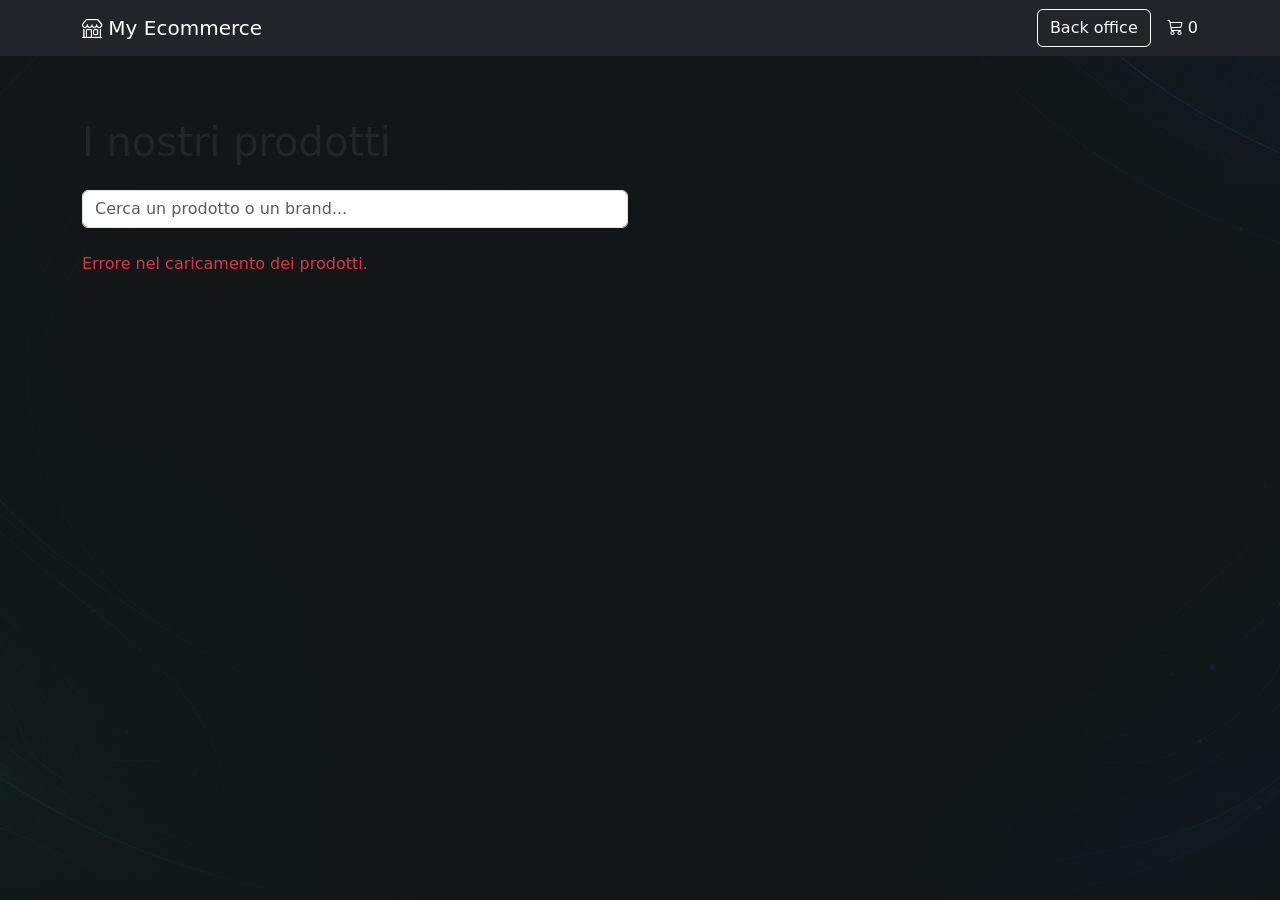
==== index.html @ 0df64d48 "Ecommerce" ====
<!DOCTYPE html>
<html lang="en">
<head>
    <meta charset="UTF-8">
    <title>Ecommerce</title>
    <link href="https://cdn.jsdelivr.net/npm/bootstrap@5.3.8/dist/css/bootstrap.min.css" rel="stylesheet"
          integrity="sha384-sRIl4kxILFvY47J16cr9ZwB07vP4J8+LH7qKQnuqkuIAvNWLzeN8tE5YBujZqJLB" crossorigin="anonymous">
    <link rel="stylesheet" href="https://cdn.jsdelivr.net/npm/bootstrap-icons@1.13.1/font/bootstrap-icons.min.css">
    <link rel="stylesheet" href="./style.css">
</head>
<body class="index-page">
<nav class="navbar navbar-dark bg-dark fixed-top">
    <div class="container">
        <a class="navbar-brand" href="./index.html">
            <i class="bi bi-shop"></i>
            My Ecommerce
        </a>
        <div class="d-flex align-items-center">
            <a href="./backoffice.html" class="btn btn-outline-light">
                Back office
            </a>
            <div class="position-relative ms-3">

                <a href="./cart.html" class="text-white text-decoration-none">
                    <i class="bi bi-cart3"></i>
                    <span id="cartCount">0</span>
                </a>

                <div id="cartMessage" class="d-none bg-success text-white rounded p-2"
                     style="position: absolute; top: 35px; right: 0; width: 230px; z-index: 1000;"></div>

            </div>
        </div>
    </div>

</nav>

<main class="container py-5">

    <h1 class="mb-4">I nostri prodotti</h1>

    <div class="row mb-4">
        <div class="col-12 col-md-6">
            <input
                    type="text"
                    class="form-control"
                    id="searchInput"
                    placeholder="Cerca un prodotto o un brand..."
            >
        </div>
    </div>

    <div class="row g-4" id="productContainer"></div>

</main>


<script src="https://cdn.jsdelivr.net/npm/bootstrap@5.3.8/dist/js/bootstrap.bundle.min.js"
        integrity="sha384-FKyoEForCGlyvwx9Hj09JcYn3nv7wiPVlz7YYwJrWVcXK/BmnVDxM+D2scQbITxI"
        crossorigin="anonymous"></script>
<script src="./script.js"></script>

</body>
</html>
---- style.css ----
body {
    background-color: #15191a;
    background-image:
            linear-gradient(rgba(21, 25, 26, 0.72), rgba(21, 25, 26, 0.72)),
            url("./assets/ecommerce-background.png");
    background-size: cover;
    background-position: center;
    background-attachment: fixed;
    background-repeat: no-repeat;
    min-height: 100vh;
}

.navbar-sticky {
    position: sticky;
    top: 0;
    z-index: 1000;
}

.index-page {
    padding-top: 70px;
}
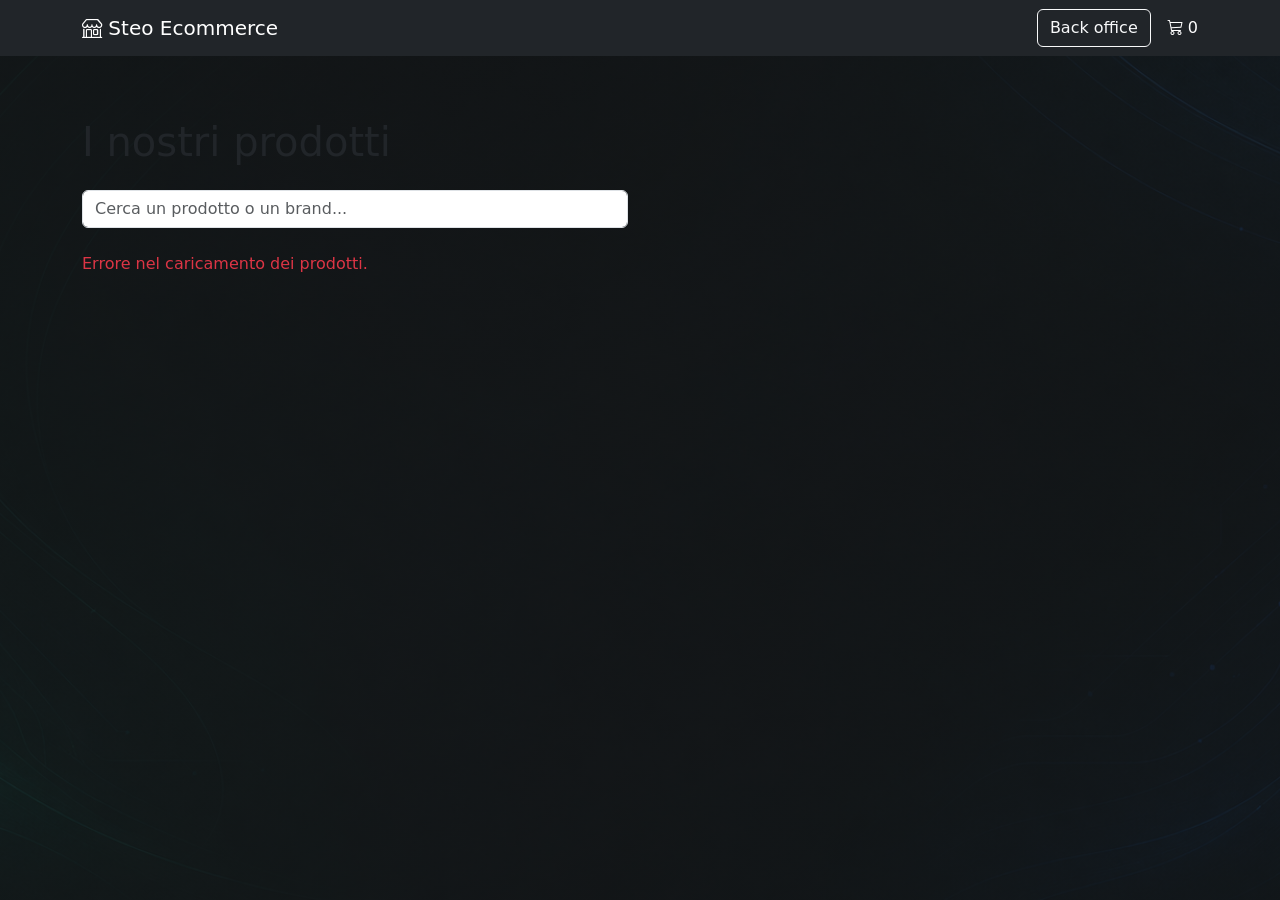
==== commit e4264232: "fix altri problemini in genere" ====
--- a/index.html
+++ b/index.html
@@ -13,7 +13,7 @@
     <div class="container">
         <a class="navbar-brand" href="./index.html">
             <i class="bi bi-shop"></i>
-            My Ecommerce
+            Steo Ecommerce
         </a>
         <div class="d-flex align-items-center">
             <a href="./backoffice.html" class="btn btn-outline-light">
